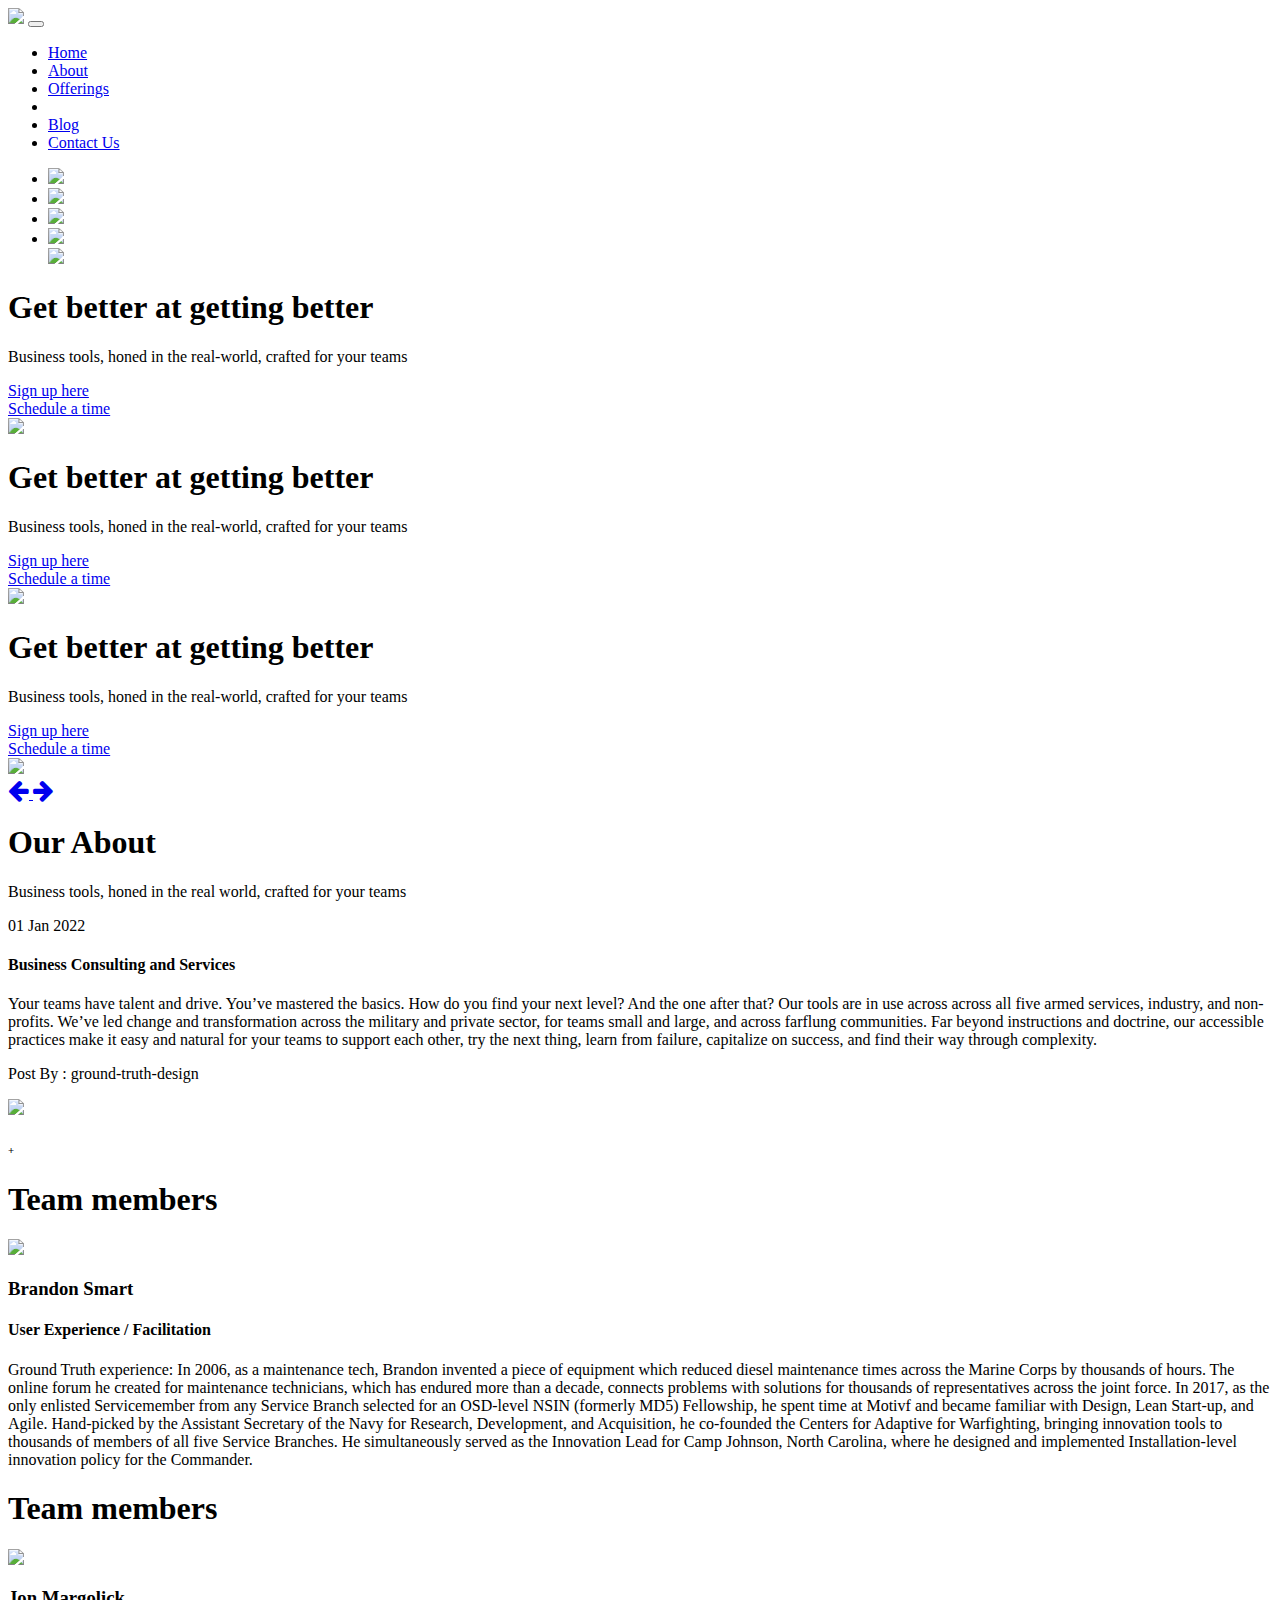
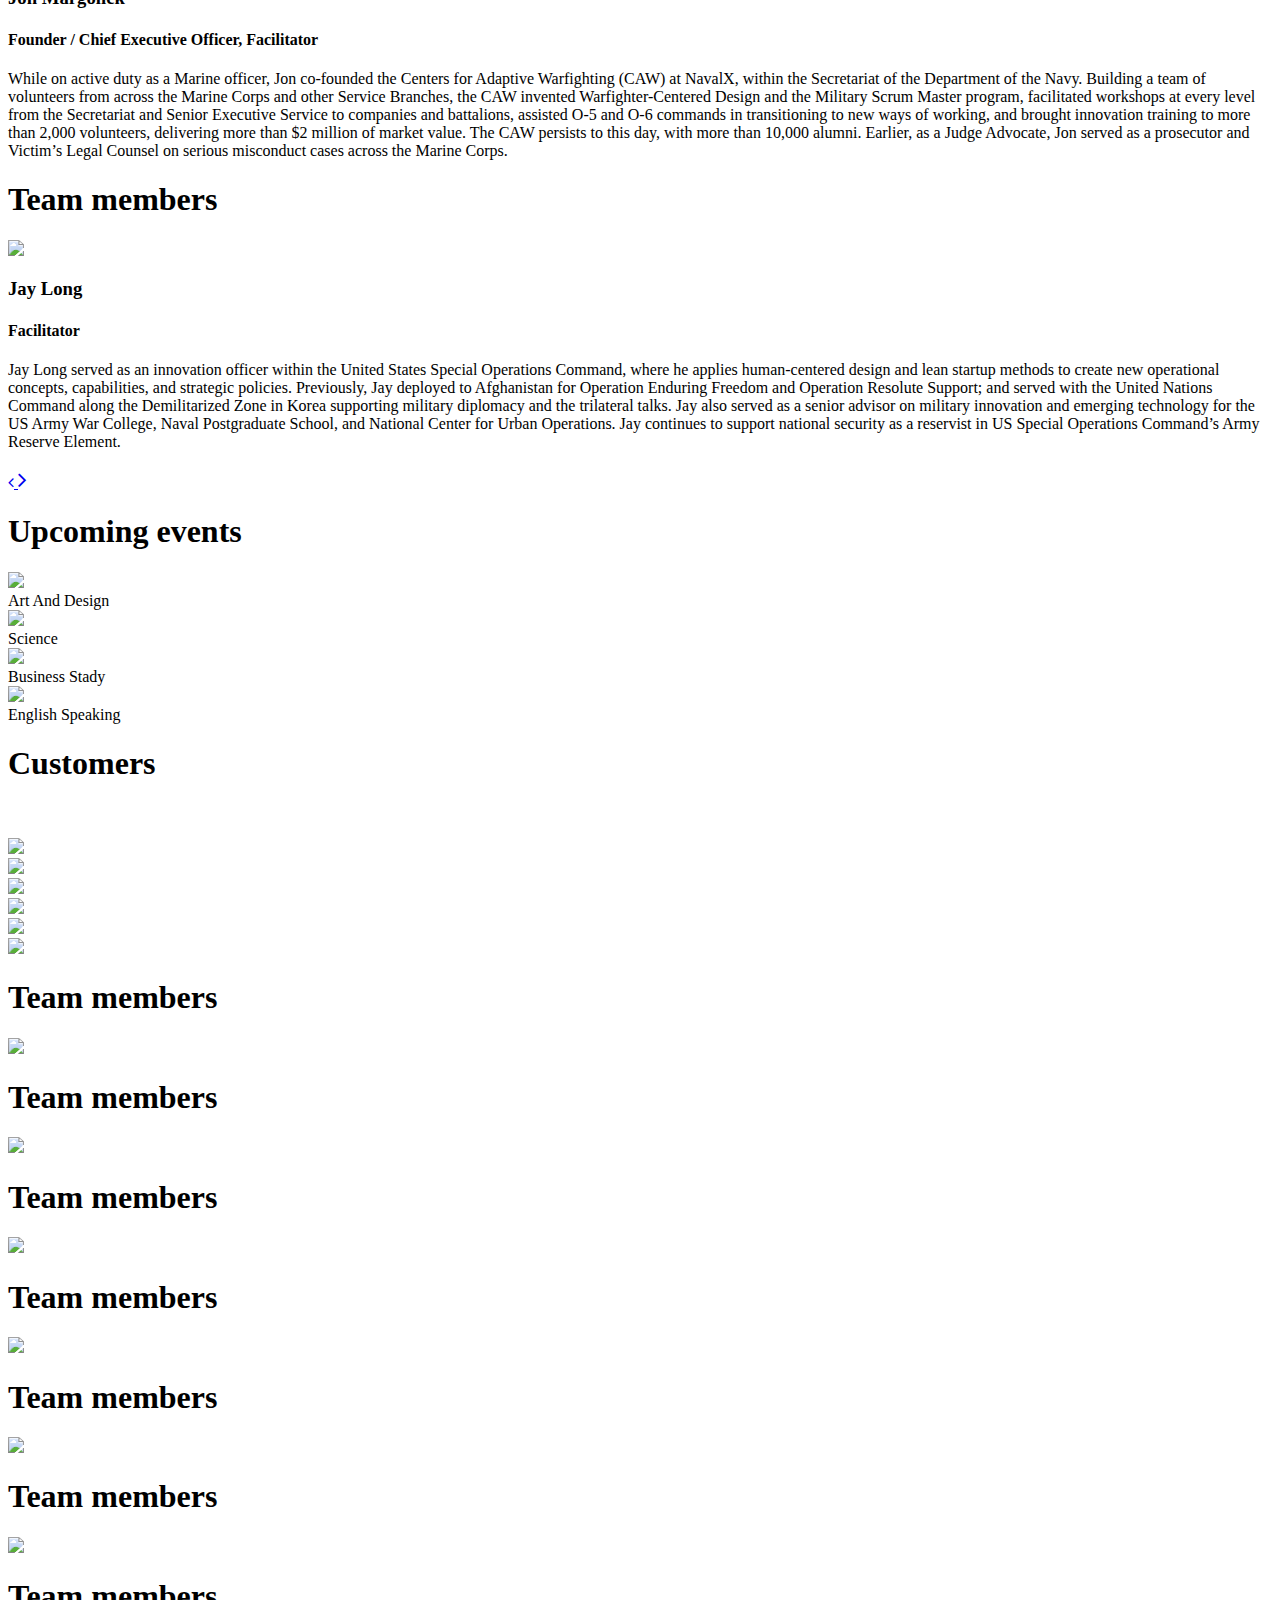
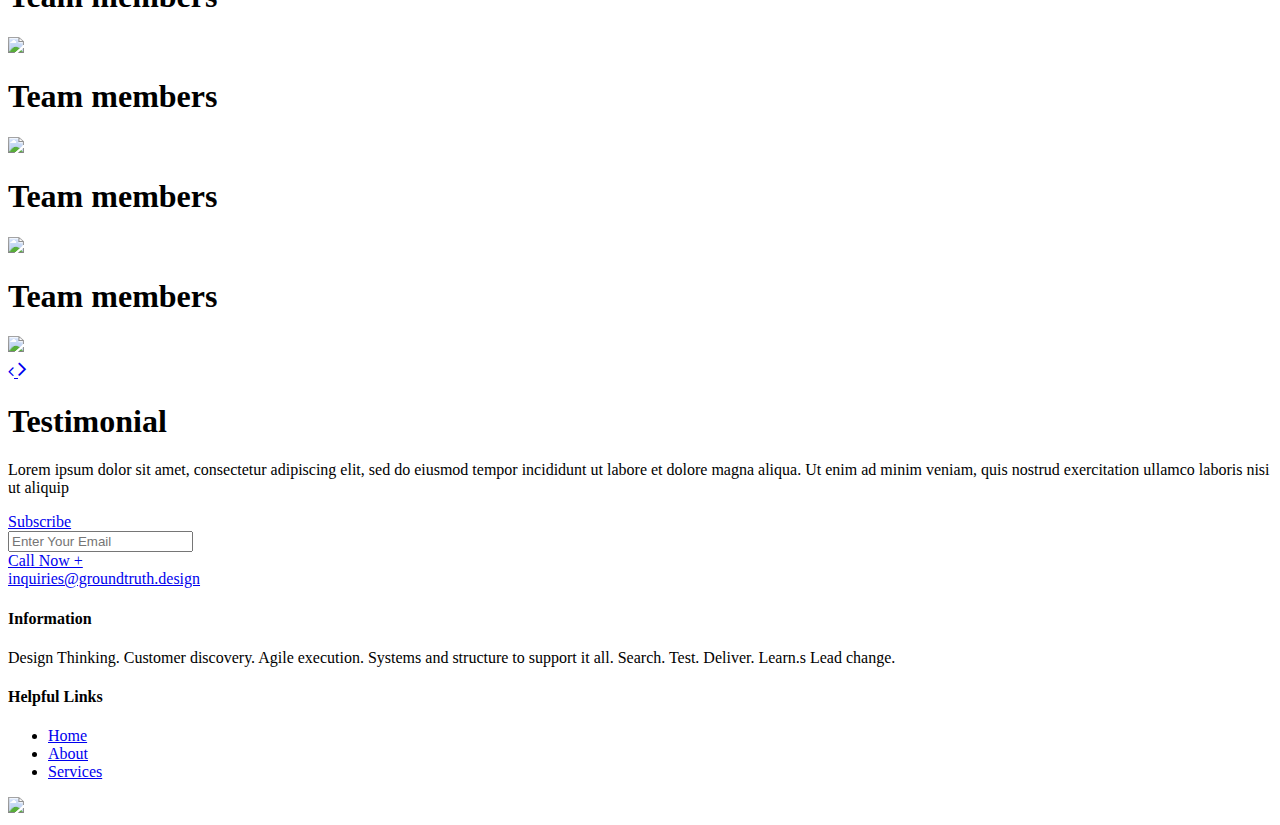
==== index.html @ 09d56dcc "third update" ====
<!DOCTYPE html>
<html lang="en">
   <head>
      <meta charset="utf-8">
      <meta http-equiv="X-UA-Compatible" content="IE=edge">
      <meta name="viewport" content="width=device-width, initial-scale=1">
      <!-- mobile metas -->
      <meta name="viewport" content="width=device-width, initial-scale=1">
      <meta name="viewport" content="initial-scale=1, maximum-scale=1">
      <!-- site metas -->
      <title>Ground Truth Design</title>
      <meta name="keywords" content="">
      <meta name="description" content="">
      <meta name="author" content="">
      <!-- owl carousel style -->
      <link rel="stylesheet" type="text/css" href="https://cdnjs.cloudflare.com/ajax/libs/OwlCarousel2/2.0.0-beta.2.4/assets/owl.carousel.min.css" />
      <!-- bootstrap css -->
      <link rel="stylesheet" type="text/css" href="css/bootstrap.min.css">
      <!-- style css -->
      <link rel="stylesheet" type="text/css" href="css/style.css">
      <!-- Responsive-->
      <link rel="stylesheet" href="css/responsive.css">
      <!-- fevicon -->
      <link rel="icon" href="images/fevicon.png" type="image/gif" />
      <!-- Scrollbar Custom CSS -->
      <link rel="stylesheet" href="css/jquery.mCustomScrollbar.min.css">
      <!-- Tweaks for older IEs-->
      <link rel="stylesheet" href="https://netdna.bootstrapcdn.com/font-awesome/4.0.3/css/font-awesome.css">
      <!-- fonts -->
      <link href="https://fonts.googleapis.com/css?family=Open+Sans:400,700|Poppins:400,700&display=swap" rel="stylesheet">
      <!-- owl stylesheets --> 
      <link rel="stylesheet" href="css/owl.carousel.min.css">
      <link rel="stylesheet" href="css/owl.theme.default.min.css">
      <link rel="stylesheet" href="https://cdnjs.cloudflare.com/ajax/libs/fancybox/2.1.5/jquery.fancybox.min.css" media="screen">
   </head>
   <body>
      <!--header section start -->
      <div class="header_section">
         <div class="header_bg">
            <div class="container">
               <nav class="navbar navbar-expand-lg navbar-light bg-light">
                  <a class="logo" href="index.html"><img src="images/LogoV1_TRANSPARENT.png"></a>
                  <button class="navbar-toggler" type="button" data-toggle="collapse" data-target="#navbarSupportedContent" aria-controls="navbarSupportedContent" aria-expanded="false" aria-label="Toggle navigation">
                  <span class="navbar-toggler-icon"></span>
                  </button>
                  <div class="collapse navbar-collapse" id="navbarSupportedContent">
                     <ul class="navbar-nav mr-auto">
                        <li class="nav-item active">
                           <a class="nav-link" href="index.html">Home</a>
                        </li>
                        <li class="nav-item">
                           <a class="nav-link" href="about.html">About</a>
                        </li>
                        <li class="nav-item">
                           <a class="nav-link" href="services.html">Offerings</a>
                        </li>
                        <li class="nav-item">
                           <li class="nav-item">
                              <a class="nav-link" href="blog.html">Blog</a>
                           </li>
                           <li class="nav-item">
                           <a class="nav-link" href="contact.html">Contact Us</a>
                        </li>
                     </ul>
                     <div class="call_section">
                        <ul>
                           <li><a href="#"><img src="images/fb-icon.png"></a></li>
                           <li><a href="#"><img src="images/twitter-icon.png"></a></li>
                           <li><a href="https://www.linkedin.com/company/ground-truth-design/"><img src="images/linkedin-icon.png"></a></li>
                           <li><a href="#"><img src="images/instagram-icon.png"></a></li>
                           <div class="donate_bt"><a href="#"><img src="images/search-icon.png"></a></div>
                        </ul>
                     </div>
                  </div>
               </nav>
            </div>
         </div>
      <!--banner section start -->
      <div class="banner_section layout_padding">
         <div id="my_slider" class="carousel slide" data-ride="carousel">
            <div class="carousel-inner">
               <div class="carousel-item active">
                  <div class="container">
                     <div class="banner_taital_main">
                        <div class="row">
                           <div class="col-md-6">
                              <h1 class="banner_taital">Get better at getting better</h1>
                              <p class="banner_text">Business tools, honed in the real-world, crafted for your teams</p>
                              <div class="btn_main">
                                 <div class="about_bt active"><a href="https://www.eventbrite.com/manage/collections/636049/events">Sign up here</a></div>
                                 <div class="quote_bt"><a href="https://calendly.com/comila-monika/30min">Schedule a time</a></div>
                                 
                              </div>
                           </div>
                           <div class="col-md-6">
                              <div class="image_1"><img src="images/img-1.png"></div>
                           </div>
                        </div>
                     </div>
                  </div>
               </div>
               <div class="carousel-item">
                  <div class="container">
                     <div class="banner_taital_main">
                        <div class="row">
                           <div class="col-md-6">
                              <h1 class="banner_taital">Get better at getting better</h1>
                              <p class="banner_text">Business tools, honed in the real-world, crafted for your teams</p>
                              <div class="btn_main">
                                 <div class="about_bt active"><a href="https://www.eventbrite.com/manage/collections/636049/events">Sign up here</a></div>
                                 <div class="quote_bt"><a href="https://calendly.com/comila-monika/30min">Schedule a time</a></div>
                              </div>
                           </div>
                           <div class="col-md-6">
                              <div class="image_1"><img src="images/img-1.png"></div>
                           </div>
                        </div>
                     </div>
                  </div>
               </div>
               <div class="carousel-item">
                  <div class="container">
                     <div class="banner_taital_main">
                        <div class="row">
                           <div class="col-md-6">
                              <h1 class="banner_taital">Get better at getting better</h1>
                              <p class="banner_text">Business tools, honed in the real-world, crafted for your teams</p>
                              <div class="btn_main">
                                 <div class="about_bt active"><a href="https://www.eventbrite.com/manage/collections/636049/events">Sign up here</a></div>
                                 <div class="quote_bt"><a href="https://calendly.com/comila-monika/30min">Schedule a time</a></div>
                              </div>
                           </div>
                           <div class="col-md-6">
                              <div class="image_1"><img src="images/img-1.png"></div>
                           </div>
                        </div>
                     </div>
                  </div>
               </div>
            </div>
            <a class="carousel-control-prev" href="#my_slider" role="button" data-slide="prev">
            <i class="fa fa-arrow-left" style="font-size:24px"></i>
            </a>
            <a class="carousel-control-next" href="#my_slider" role="button" data-slide="next">
            <i class="fa fa-arrow-right" style="font-size:24px"></i>
            </a>
         </div>
      </div>
      <!--banner section end -->
      </div>
      <!--header section end -->
      <!-- about section start -->
      <div class="news_section layout_padding">
         <div class="container">
            <h1 class="news_taital">Our About</h1>
            <p class="news_text">Business tools, honed in the real world, crafted for your teams</p>
            <div class="news_section_2">
               <div class="row">
                  <div class="col-md-6">
                     <div class="news_taital_box">
                        <p class="date_text">01 Jan 2022</p>
                        <h4 class="make_text">Business Consulting and Services</h4>
                        <p class="lorem_text">Your teams have talent and drive. You’ve mastered the basics. How do you find your next level? And the one after that?
                        Our tools are in use across across all five armed services, industry, and non-profits. We’ve led change and transformation across the military and private sector, for teams small and large, and across farflung communities. 
                        Far beyond instructions and doctrine, our accessible practices make it easy and natural for your teams to support each other, try the next thing, learn from failure, capitalize on success, and find their way through complexity.</p>
                        <p class="post_text">Post By : ground-truth-design</p>
                     </div>
                  </div>
                  <div class="col-md-6">
                     <img src="images/img-6.png" class="image_6" style="width:100%">
                     <h6 class="plus_text">+</h6>
                  </div>
               </div>
            </div>
         </div>
      </div>
      <!-- about section end -->
       <!-- client section start -->
       <div class="client_section layout_padding">
         <div id="main_slider" class="carousel slide" data-ride="carousel">
            <div class="carousel-inner">
               <div class="carousel-item active">
                  <div class="container">
                     <h1 class="client_taital">Team members</h1>
                     <div class="client_section_2">
                        <div class="client_left">
                           <div><img src="images/02.png" class="client_img"></div>
                        </div>
                        <div class="client_right">
                           <h3 class="client_name">Brandon Smart </h3>
                           <h4 class="client_text">User Experience / Facilitation </h4>
                           <p class="client_text">
                              Ground Truth experience: In 2006, as a maintenance tech, Brandon invented a piece of equipment which reduced diesel maintenance times across the Marine Corps by thousands of hours. The online forum he created for maintenance technicians, which has endured more than a decade, connects problems with solutions for thousands of representatives across the joint force. In 2017, as the only enlisted Servicemember from any Service Branch selected for an OSD-level NSIN (formerly MD5) Fellowship, he spent time at Motivf and became familiar with Design, Lean Start-up, and Agile. Hand-picked by the Assistant Secretary of the Navy for Research, Development, and Acquisition, he co-founded the Centers for Adaptive for Warfighting, bringing innovation tools to thousands of members of all five Service Branches. He simultaneously served as the Innovation Lead for Camp Johnson, North Carolina, where he designed and implemented Installation-level innovation policy for the Commander.  </p>
                        </div>
                     </div>
                  </div>
               </div>
               <div class="carousel-item">
                  <div class="container">
                     <h1 class="client_taital">Team members</h1>
                     <div class="client_section_2">
                        <div class="client_left">
                           <div><img src="images/01.png" class="client_img"></div>
                        </div>
                        <div class="client_right">
                           <h3 class="client_name">Jon Margolick</h3>
                           <h4 class="client_text">Founder / Chief Executive Officer, Facilitator</h4>
                           <p class="client_text">
                              While on active duty as a Marine officer, Jon co-founded the Centers for Adaptive Warfighting (CAW) at NavalX, within the Secretariat of the Department of the Navy. Building a team of volunteers from across the Marine Corps and other Service Branches, the CAW invented Warfighter-Centered Design and the Military Scrum Master program, facilitated workshops at every level from the Secretariat and Senior Executive Service to companies and battalions, assisted O-5 and O-6 commands in transitioning to new ways of working, and brought innovation training to more than 2,000 volunteers, delivering more than $2 million of market value. The CAW persists to this day, with more than 10,000 alumni. Earlier, as a Judge Advocate, Jon served as a prosecutor and Victim’s Legal Counsel on serious misconduct cases across the Marine Corps.
                              </p>
                        </div>
                     </div>
                  </div>
               </div>
               <div class="carousel-item">
                  <div class="container">
                     <h1 class="client_taital">Team members</h1>
                     <div class="client_section_2">
                        <div class="client_left">
                           <div><img src="images/1578447117046.jpeg" class="client_img"></div>
                        </div>
                        <div class="client_right">
                           <h3 class="client_name">Jay Long</h3>
                           <h4 class="client_text">Facilitator</h4>
                           <p class="client_text">Jay Long served as an innovation officer within the United States Special Operations Command, where he applies human-centered design and lean startup methods to create new operational concepts, capabilities, and strategic policies. Previously, Jay deployed to Afghanistan for Operation Enduring Freedom and Operation Resolute Support; and served with the United Nations Command along the Demilitarized Zone in Korea supporting military diplomacy and the trilateral talks. Jay also served as a senior advisor on military innovation and emerging technology for the US Army War College, Naval Postgraduate School, and National Center for Urban Operations. Jay continues to support national security as a reservist in US Special Operations Command’s Army Reserve Element.
                           </p>
                        </div>
                     </div>
                  </div>
               </div>
            </div>
            <a class="carousel-control-prev" href="#main_slider" role="button" data-slide="prev">
             <i class="fa fa-angle-left"></i>
            </a>
            <a class="carousel-control-next" href="#main_slider" role="button" data-slide="next">
             <i class="fa fa-angle-right" style="font-size:24px"></i>
            </a>
         </div>
      </div>
      <!-- client section end -->
      <!-- services section start -->
      <div class="services_section layout_padding">
         <div class="container">
            <h1 class="services_taital">Upcoming events</h1>
            <div class="services_section_2">
               <div class="row">
                  <div class="col-md-6">
                     <div class="image_main">
                        <img src="images/img-2.png" class="image_8" style="width:100%">
                        <div class="text_main">
                           <div class="seemore_text">Art And Design</div>
                        </div>
                     </div>
                  </div>
                  <div class="col-md-6">
                     <div class="image_main">
                        <img src="images/img-3.png" class="image_8" style="width:100%">
                        <div class="text_main">
                           <div class="seemore_text">Science</div>
                        </div>
                     </div>
                  </div>
               </div>
               <div class="row">
                  <div class="col-md-6">
                     <div class="image_main">
                        <img src="images/img-4.png" class="image_8" style="width:100%">
                        <div class="text_main">
                           <div class="seemore_text">Business Stady</div>
                        </div>
                     </div>
                  </div>
                  <div class="col-md-6">
                     <div class="image_main">
                        <img src="images/img-5.png" class="image_8" style="width:100%">
                        <div class="text_main">
                           <div class="seemore_text">English Speaking</div>
                        </div>
                     </div>
                  </div>
               </div>
            </div>
         </div>            
      </div>
      <!-- services section end -->
      <!-- blog section start -->
      <div class="blog_section layout_padding">
         <div class="container">
            <h1 class="news_taital">Customers</h1><br>
            <p class="news_text"></p>
            <!--<div class="blog_section_2">-->
               <div class="row">
                  <div class="col-md-2">
                     <img src="images/Emblem_of_the_United_States_Marine_Corps.svg.png" class="image_7" style="width:100px">
                  </div>
                 <div class="col-md-2">
                  <img src="images/Patch_of_the_New_York_City_Police_Department.svg.png" class="image_7" style="width:100px">
                     <!--<h4 class="classes_text">Globally</h4>
                     <p class="ipsum_text">Lorem ipsum dolor sit amet, consectetur adipiscing elit, sed do eiusmod tempor incididunt ut labore et dolore magna aliqua. Ut enim ad minim veniam, quis nostrud exercitation ullamco laboris </p>-->
                  </div>
                  <div class="col-md-2">
                     <img src="images/Mark_of_the_United_States_Air_Force.svg.png" class="image_7" style="width:100px">
                        <!--<h4 class="classes_text">Globally</h4>
                        <p class="ipsum_text">Lorem ipsum dolor sit amet, consectetur adipiscing elit, sed do eiusmod tempor incididunt ut labore et dolore magna aliqua. Ut enim ad minim veniam, quis nostrud exercitation ullamco laboris </p>-->
                     </div>
                     <div class="col-md-2">
                        <img src="images/Stacked-Full-Color.png" class="image_7" style="width:100px">
                           <!--<h4 class="classes_text">Globally</h4>
                           <p class="ipsum_text">Lorem ipsum dolor sit amet, consectetur adipiscing elit, sed do eiusmod tempor incididunt ut labore et dolore magna aliqua. Ut enim ad minim veniam, quis nostrud exercitation ullamco laboris </p>-->
                        </div>
                        <div class="col-md-2">
                           <img src="images/enertiv-logo.png" class="image_7" style="width: 130px">
                              <!--<h4 class="classes_text">Globally</h4>
                              <p class="ipsum_text">Lorem ipsum dolor sit amet, consectetur adipiscing elit, sed do eiusmod tempor incididunt ut labore et dolore magna aliqua. Ut enim ad minim veniam, quis nostrud exercitation ullamco laboris </p>-->
                           </div>
                           <div class="col-md-2">
                              <img src="images/Asset+1.png" class="image_7" style="width:100px">
                                 <!--<h4 class="classes_text">Globally</h4>
                                 <p class="ipsum_text">Lorem ipsum dolor sit amet, consectetur adipiscing elit, sed do eiusmod tempor incididunt ut labore et dolore magna aliqua. Ut enim ad minim veniam, quis nostrud exercitation ullamco laboris </p>-->
                              </div>
               </div>
            
            <!--<div class="read_bt"><a href="#">Read More</a></div>-->
         </div>
      </div>

      <div class="client_section layout_padding">
         <div id="main_slider" class="carousel slide" data-ride="carousel">
            <div class="carousel-inner">
               <div class="carousel-item active">
                  <div class="container">
                     <h1 class="client_taital">Team members</h1>
                     <div class="client_section_2">
                        
                           <div><img src="images/008.jpeg" class="client_img"></div>
                       
                       
                     </div>
                  </div>
               </div>
               <div class="carousel-item">
                  <div class="container">
                     <h1 class="client_taital">Team members</h1>
                     <div class="client_section_2">
                        
                           <div><img src="images/004.jpeg" class="client_img"></div>
                        
                        
                     </div>
                  </div>
               </div>
              
               <div class="carousel-item">
                  <div class="container">
                     <h1 class="client_taital">Team members</h1>
                     <div class="client_section_2">
                       
                           <div><img src="images/007.jpeg" class="client_img"></div>
                        
                        
                     </div>
                  </div>
               </div>
               <div class="carousel-item">
                  <div class="container">
                     <h1 class="client_taital">Team members</h1>
                     <div class="client_section_2">
                       
                           <div><img src="images/002.jpeg" class="client_img"></div>
                        
                        
                     </div>
                  </div>
               </div>
               <div class="carousel-item">
                  <div class="container">
                     <h1 class="client_taital">Team members</h1>
                     <div class="client_section_2">
                       
                           <div><img src="images/005.jpeg" class="client_img"></div>
                        
                        
                     </div>
                  </div>
               </div>
               <div class="carousel-item">
                  <div class="container">
                     <h1 class="client_taital">Team members</h1>
                     <div class="client_section_2">
                       
                           <div><img src="images/006.jpeg" class="client_img"></div>
                        
                        
                     </div>
                  </div>
               </div>
               <div class="carousel-item">
                  <div class="container">
                     <h1 class="client_taital">Team members</h1>
                     <div class="client_section_2">
                       
                           <div><img src="images/0012.jpeg" class="client_img"></div>
                        
                        
                     </div>
                  </div>
               </div>
               <div class="carousel-item">
                  <div class="container">
                     <h1 class="client_taital">Team members</h1>
                     <div class="client_section_2">
                       
                           <div><img src="images/0011.jpeg" class="client_img"></div>
                        
                        
                     </div>
                  </div>
               </div>
               <div class="carousel-item">
                  <div class="container">
                     <h1 class="client_taital">Team members</h1>
                     <div class="client_section_2">
                       
                           <div><img src="images/0010.jpeg" class="client_img"></div>
                        
                        
                     </div>
                  </div>
               </div><div class="carousel-item">
                  <div class="container">
                     <h1 class="client_taital">Team members</h1>
                     <div class="client_section_2">
                       
                           <div><img src="images/009.jpeg" class="client_img"></div>
                        
                        
                     </div>
                  </div>
               </div>
            </div>
            <a class="carousel-control-prev" href="#main_slider" role="button" data-slide="prev">
             <i class="fa fa-angle-left"></i>
            </a>
            <a class="carousel-control-next" href="#main_slider" role="button" data-slide="next">
             <i class="fa fa-angle-right" style="font-size:24px"></i>
            </a>
         </div>
      </div>


      <!-- blog section end -->
     
      <!-- newsletter section start -->
      <div class="newsletter_section layout_padding">
         <div class="container">
            <div class="newsletter_main">
               <h1 class="news_taital">Testimonial</h1>
               <!--<h1 class="newsletter_taital">Get Your free consuting </h1>
               <div class="get_quote_bt"><a href="#">Get A Quote</a></div>-->
            </div>
            <!--<p class="dolor_text">Lorem ipsum dolor sit amet, consectetur adipiscing elit, sed do eiusmod tempor incididunt ut labore et dolore magna aliqua. Ut enim ad minim veniam, quis nostrud exercitation ullamco laboris nisi ut aliquip </p>-->
            <p class="news_text">Lorem ipsum dolor sit amet, consectetur adipiscing elit, sed do eiusmod tempor incididunt ut labore et dolore magna aliqua. Ut enim ad minim veniam, quis nostrud exercitation ullamco laboris nisi ut aliquip </p>
         </div>
      </div>
      <!-- newsletter section end -->

      <!-- contact section start -->
      <!--<div class="contact_section layout_padding">
         <div class="container-fluid">
            <div class="row">
               <div class="col-md-6 padding_left0">
                  <div class="mail_section">
                     <div class="contact_img">
                        <h1 class="contact_taital">Best Educations In World Here</h1>
                     </div>
                  </div>
               </div>
               <div class="col-md-6">
                  <div class="map_main"><img src="images/map-img.png"></div>
               </div>
            </div>
         </div>
      </div>-->
      <!-- contact section end -->
      <!-- footer section start -->
      <div class="footer_section layout_padding">
         <div class="container">
            <div class="subscribe_bt"><a href="https://design.us9.list-manage.com/subscribe/post?u=cbd42fea2b2d48fa199722c50&amp;id=b4d5bd729c&amp;f_id=00ac1be1f0">Subscribe</a></div>
            <input type="text" class="email_text" placeholder="Enter Your Email" name="Enter Your Email">
            <div class="footer_section_2">
               <div class="row">
                  <div class="col-lg-3 margin_top">
                    <div class="call_text"><a href="#"><span class="padding_left_15">Call Now +</span></a></div>
                     <div class="call_text"><a href="#"><span class="padding_left_15" >inquiries@groundtruth.design</span></a></div>
                  </div>
                  <div class="col-lg-3">
                     <div class="information_main">
                        <h4 class="information_text">Information</h4>
                        <p class="many_text">Design Thinking. Customer discovery. Agile execution. Systems and structure to support it all.
                           Search. Test. Deliver. Learn.s
                           Lead change.</p>
                     </div>
                  </div>
                  <div class="col-lg-3 col-md-6">
                     <div class="information_main">
                        <h4 class="information_text">Helpful Links</h4>
                        <div class="footer_menu">
                           <ul>
                              <li><a href="index.html">Home</a></li>
                              <li><a href="about.html">About</a></li>
                              <li><a href="services.html">Services</a></li>
                             
                           </ul>
                        </div>
                     </div>
                  </div>
                  <div class="col-lg-3">
                     <div class="information_main">
                        <div class="footer_logo"><a href="index.html"><img src="images/GTD.png"></a></div>
                     </div>
                  </div>
               </div>
            </div>
         </div>
      </div>
      <!---->
      <!-- footer section end -->
      <!-- copyright section start -->
      <!--<div class="copyright_section">
         <div class="container">
            <p class="copyright_text">© 2020 All Rights Reserved. <a href="https://html.design">Free html  Templates</a></p>
         </div>
      </div>-->
      <!-- copyright section end -->
      <!-- Javascript files-->
      <script src="js/jquery.min.js"></script>
      <script src="js/popper.min.js"></script>
      <script src="js/bootstrap.bundle.min.js"></script>
      <script src="js/jquery-3.0.0.min.js"></script>
      <script src="js/plugin.js"></script>
      <!-- sidebar -->
      <script src="js/jquery.mCustomScrollbar.concat.min.js"></script>
      <script src="js/custom.js"></script>
      <!-- javascript --> 
      <script src="js/owl.carousel.js"></script>
      <script src="https:cdnjs.cloudflare.com/ajax/libs/fancybox/2.1.5/jquery.fancybox.min.js"></script>
   </body>
</html>
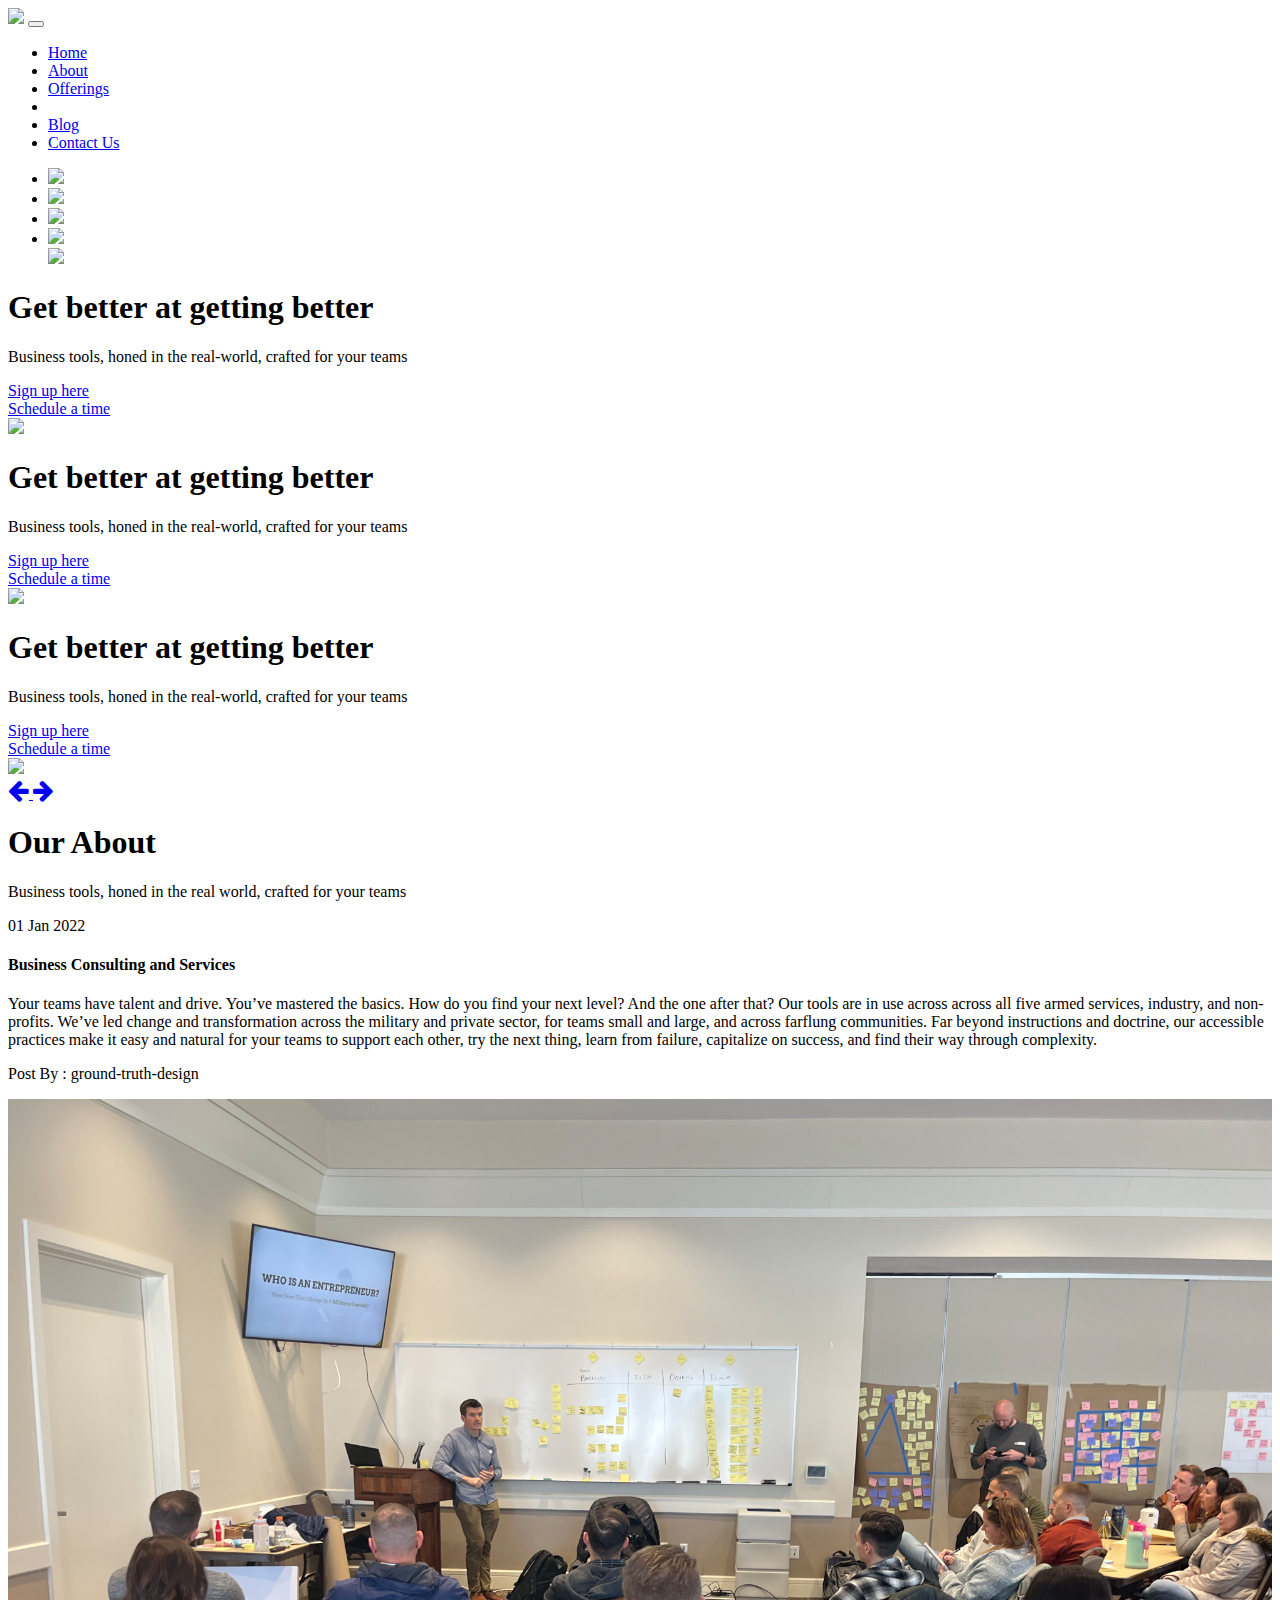
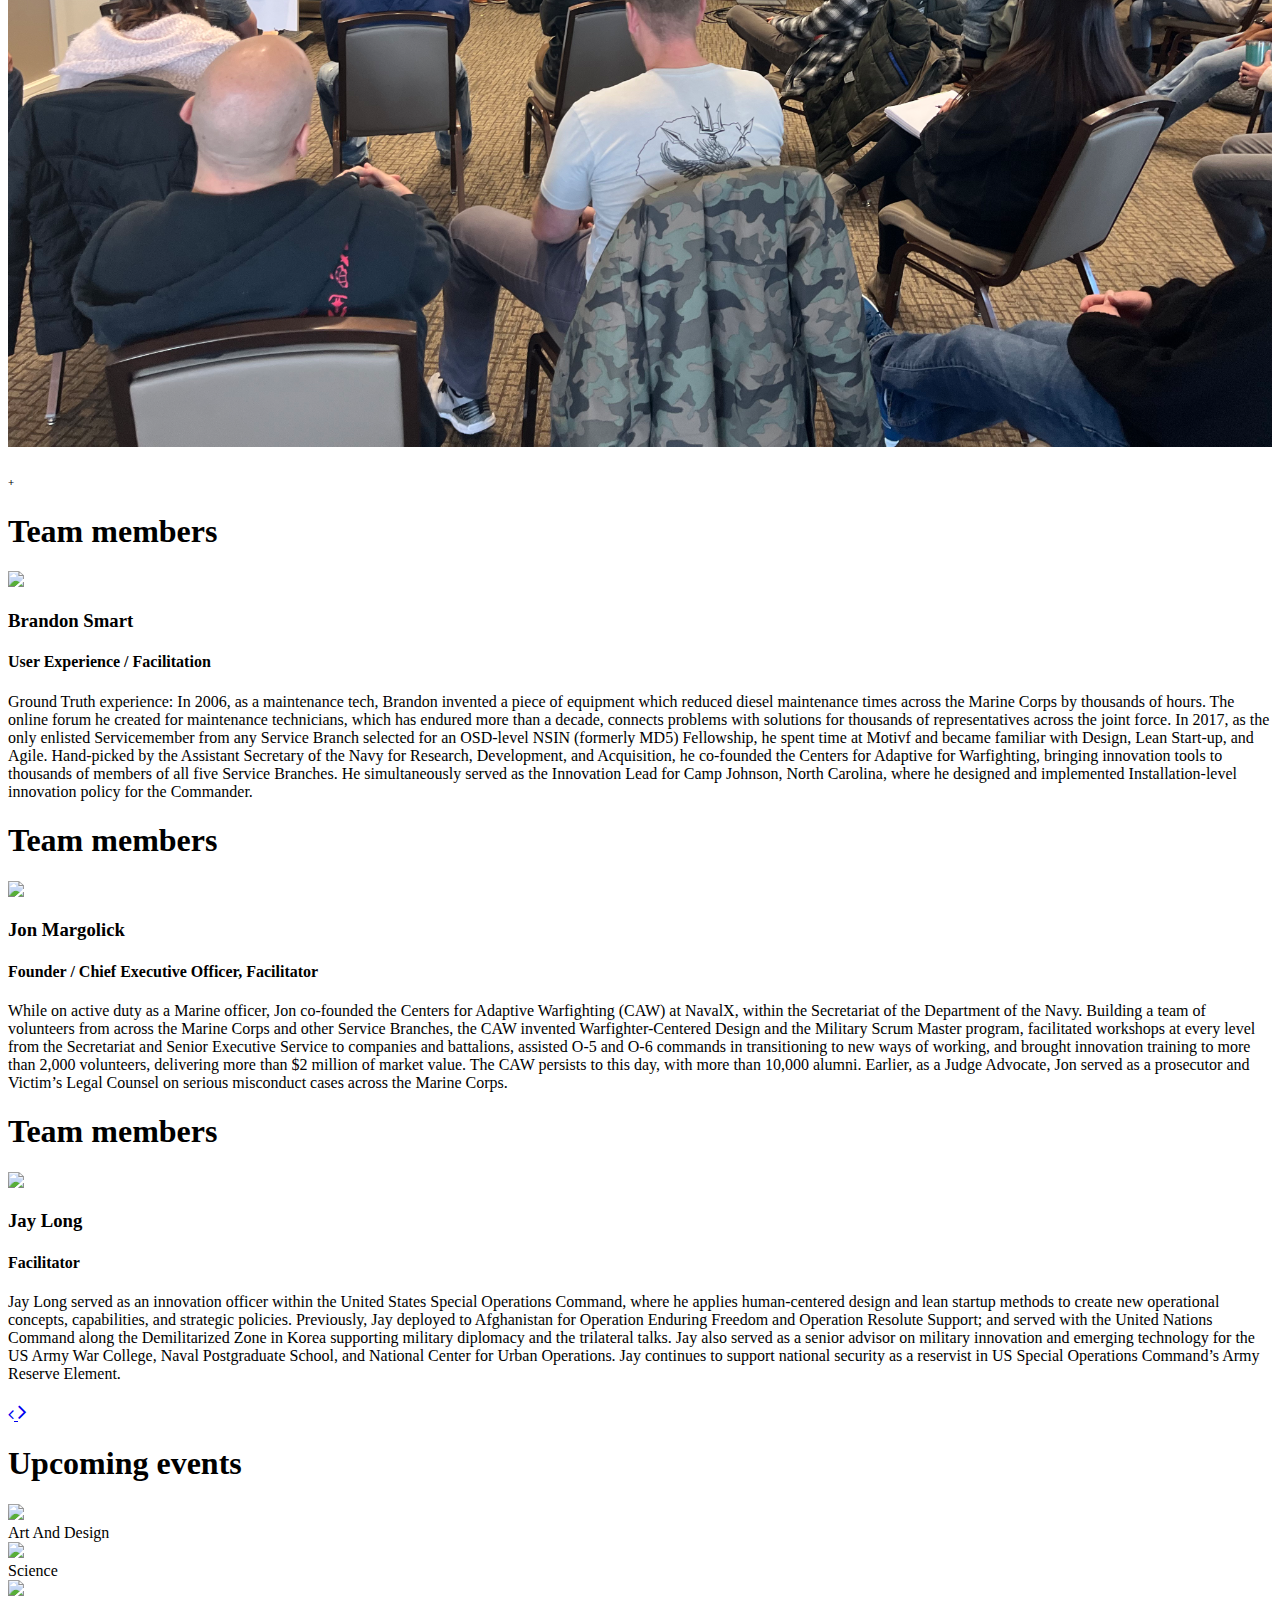
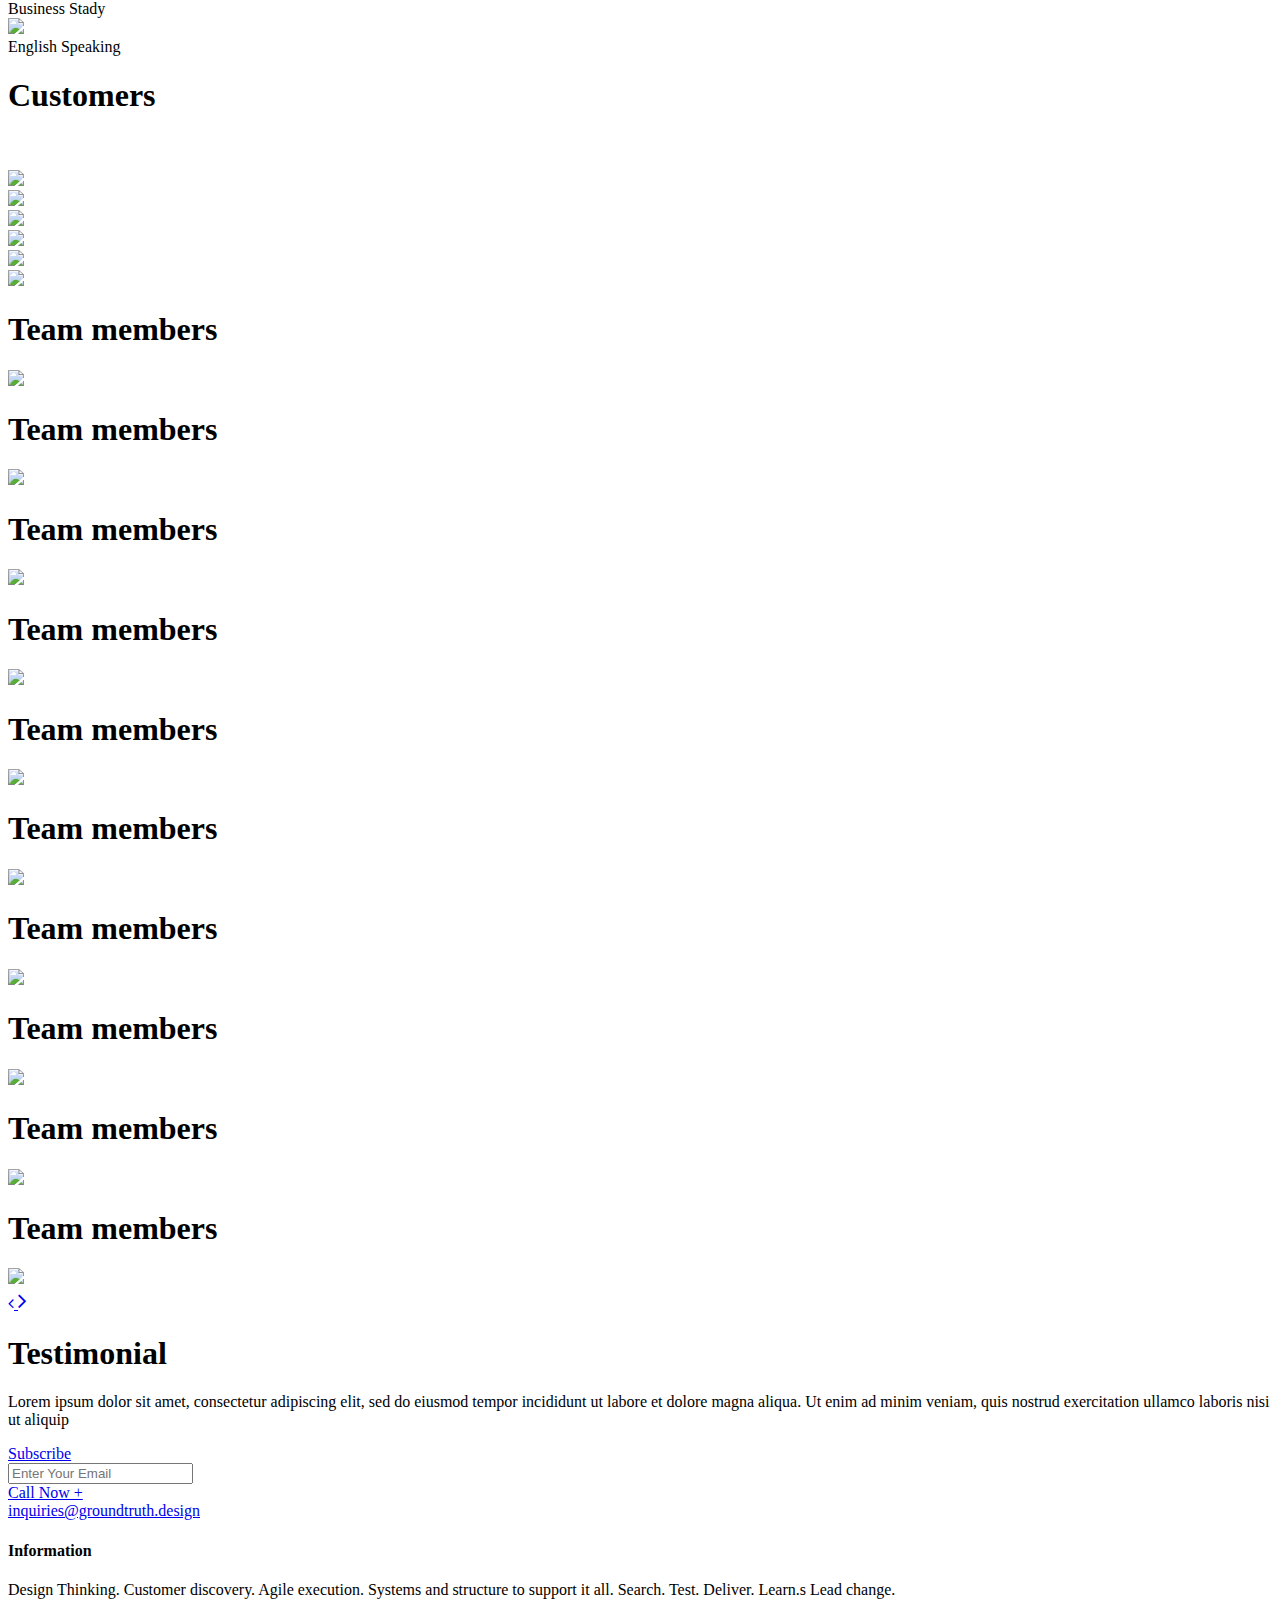
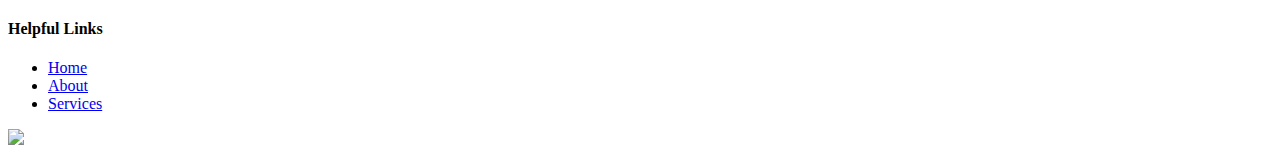
==== commit bf44241a: "Merge pull request #1 from Mursalq-MSSA/index" ====
--- a/index.html
+++ b/index.html
@@ -167,7 +167,7 @@
                      </div>
                   </div>
                   <div class="col-md-6">
-                     <img src="images/img-6.png" class="image_6" style="width:100%">
+                     <img src="images/IMG_3145.jpeg" class="image_6" style="width:100%">
                      <h6 class="plus_text">+</h6>
                   </div>
                </div>
